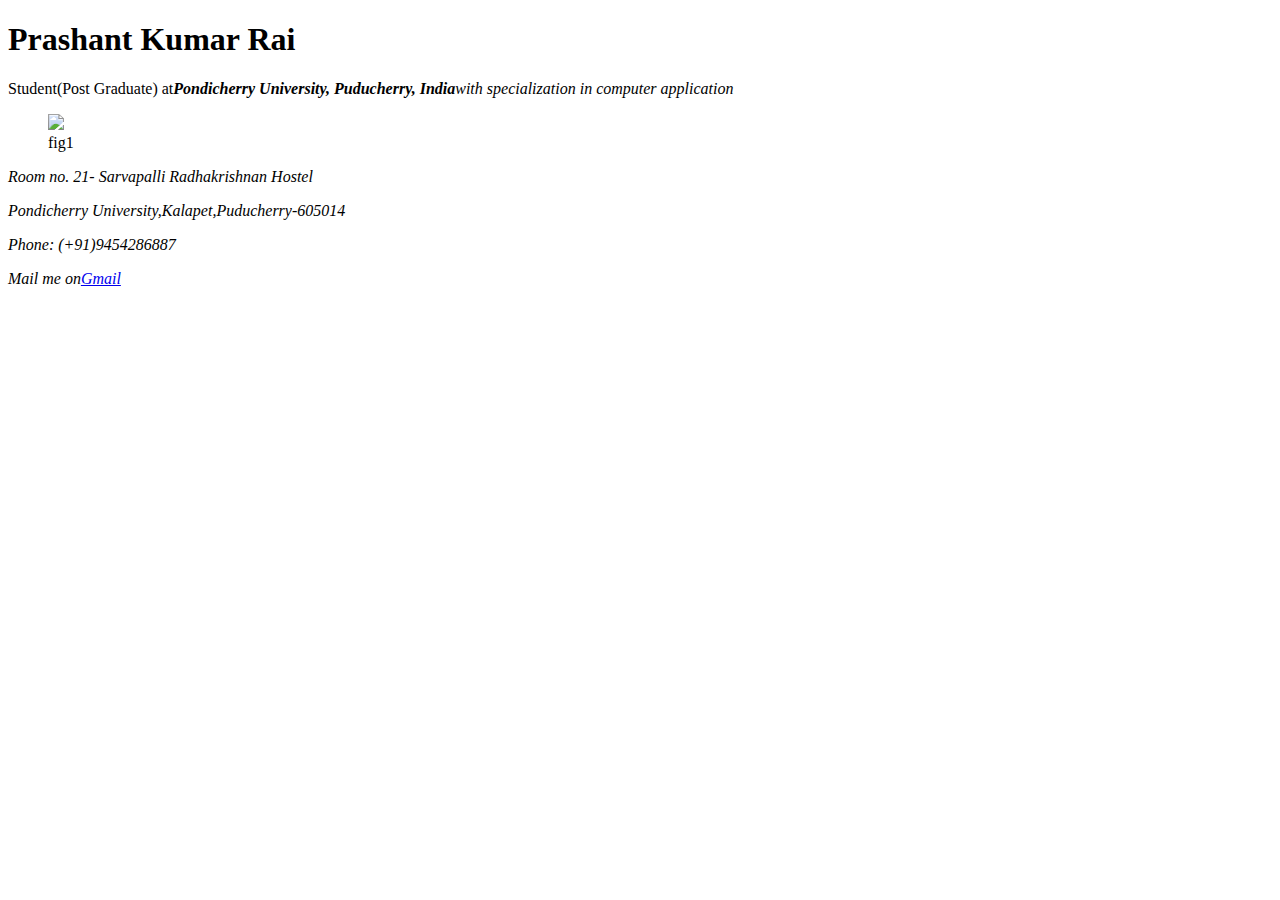
==== Contact.html @ d182be7a "Add files via upload" ====
<!DOCTYPE html>
<html>
<head>
  <title>Contact Details</title>
  <meta charset="UTF-8">
</head>
  <body>
    <header>
    <h1><strong>Prashant Kumar Rai</strong></h1>
  </header>
  <p>Student(Post Graduate) at<strong><em>Pondicherry University, Puducherry, India</em></strong><i>with specialization in computer application</i></p>
  <figure>
     <img src = "Ai.jpg"/>
     <figcaption>fig1</figcaption>
  </figure>
  <div id ="left">
    <address>
    <p>Room no. 21- Sarvapalli Radhakrishnan Hostel</p>
    <p>Pondicherry University,Kalapet,Puducherry-605014</p>
    <p>Phone: (+91)9454286887</p>
    Mail me on<a href ="mailto:prashant81995@gmail.com">Gmail</a>
  </address>
</div>
</body>
</html>
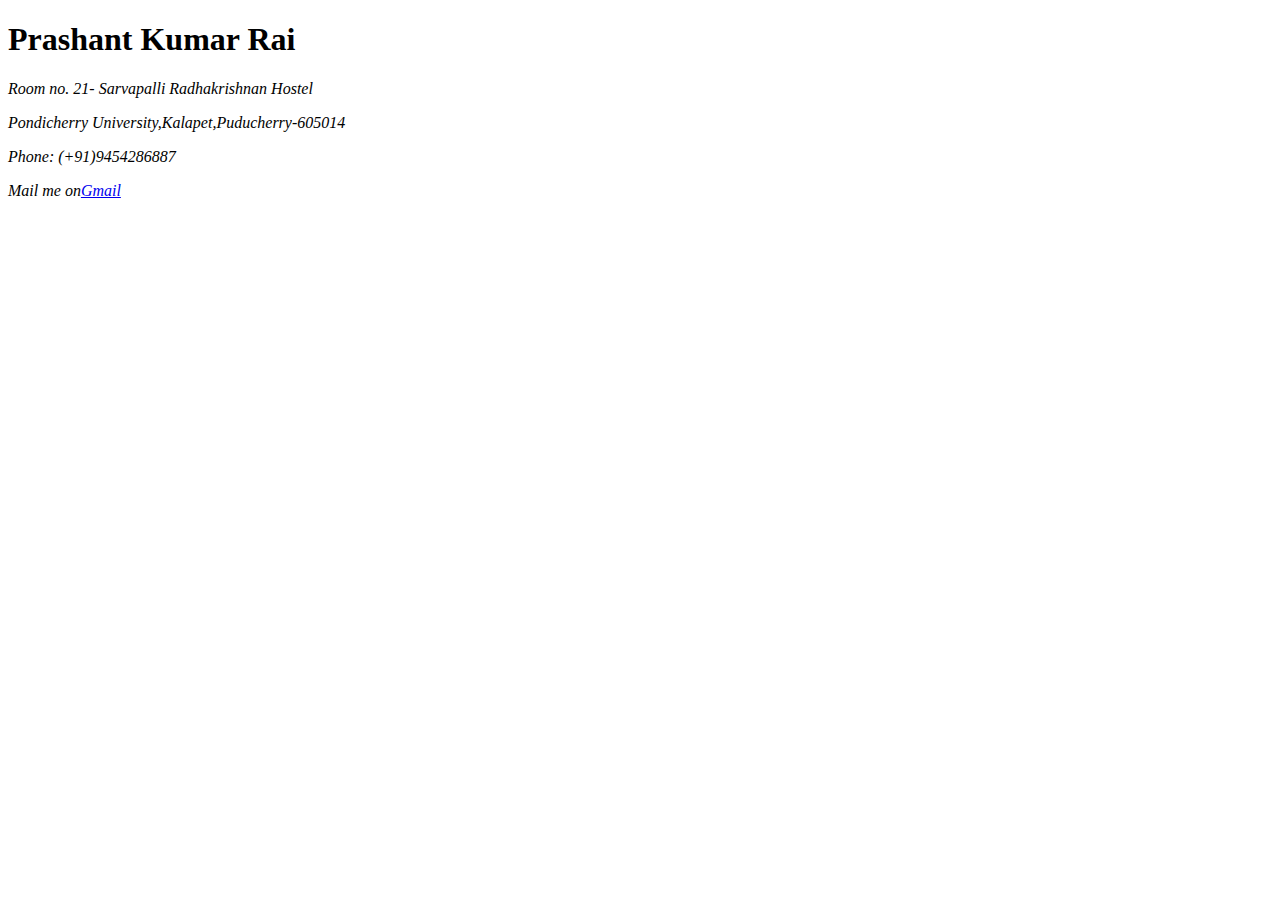
==== commit 93c5f570: "Add files via upload" ====
--- a/Contact.html
+++ b/Contact.html
@@ -8,11 +8,6 @@
     <header>
     <h1><strong>Prashant Kumar Rai</strong></h1>
   </header>
-  <p>Student(Post Graduate) at<strong><em>Pondicherry University, Puducherry, India</em></strong><i>with specialization in computer application</i></p>
-  <figure>
-     <img src = "Ai.jpg"/>
-     <figcaption>fig1</figcaption>
-  </figure>
   <div id ="left">
     <address>
     <p>Room no. 21- Sarvapalli Radhakrishnan Hostel</p>
